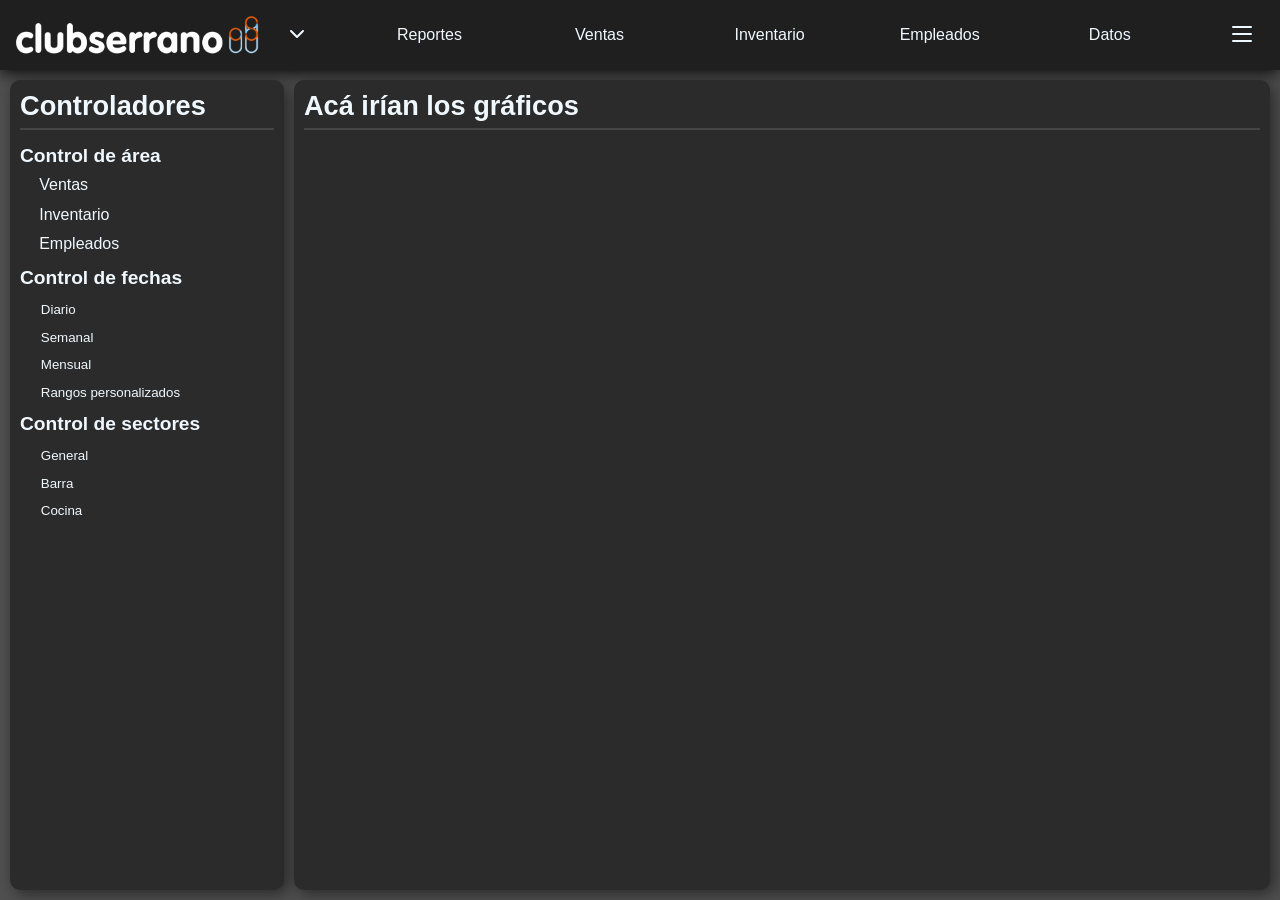
==== front/templates/index.html @ 7733e82a "ahora el JS de tablas con el searcher funciona, con logica general" ====
<!DOCTYPE html>
<html lang="es">
<head>
    <meta charset="UTF-8">
    <meta name="viewport" content="width=device-width, initial-scale=1.0">

    <title>Gestión de Stock</title>
    
    <!-- First link the generals -->
    <link rel="stylesheet" href="../static/css/general/body.css">
    <link rel="stylesheet" href="../static/css/general/nav.css">
    <link rel="stylesheet" href="../static/css/btns/general.css">
    <link rel="stylesheet" href="../static/css/sections/reports.css">
    <link rel="stylesheet" href="../static/css/sections/inventory.css">
    <link rel="stylesheet" href="../static/css/btns/selectables.css">
    <link rel="stylesheet" href="../static/css/btns/menus.css">
    <link rel="stylesheet" href="../static/css/btns/uploaders.css">
    <link rel="stylesheet" href="../static/css/btns/searcher.css">
    
    <link rel="icon" href="../static/img/icon-club-serrano.jpg" type="image/jpg"/>

    <script type="module" src="../static/js/main.js" defer></script>
</head>
<body>
    <header>
        <nav>
            <img src="../static/img/logo-club-serrano.png" alt="Logo de Club Serrano">
            <div class="menu">
                <button class="nav-button">
                    <svg xmlns="http://www.w3.org/2000/svg" width="24" height="24" viewBox="0 0 24 24" fill="none" stroke="currentColor" stroke-width="2" stroke-linecap="round" stroke-linejoin="round" class="lucide lucide-chevron-down-icon lucide-chevron-down"><path d="m6 9 6 6 6-6"/></svg>
                </button>
                <div class="block desplegable">
                    <ul data-name="restaurant" class="selectables menu-button">
                        <li><button data-restaurant="club_serrano" class="active">Club Serrano</button></li>
                        <li><button data-restaurant="kubo">Kubo</button></li>
                    </ul>
                </div>
            </div>
            <ul data-name="section" class="selectables section-ul">
                <li>
                    <button data-section="reports">Reportes</button>
                </li>
                <li>
                    <button data-section="sales">Ventas</button>
                </li>
                <li>
                    <button data-section="inventory">Inventario</button>
                </li>
                <li>
                    <button data-section="employees">Empleados</button>
                </li>
                <li>
                    <button data-section="data">Datos</button>    
                </li>   
            </ul>
            <button class="nav-button">
                <svg xmlns="http://www.w3.org/2000/svg" width="24" height="24" viewBox="0 0 24 24" fill="none" stroke="currentColor" stroke-width="2" stroke-linecap="round" stroke-linejoin="round" class="lucide lucide-text-align-justify-icon lucide-text-align-justify"><path d="M3 5h18"/><path d="M3 12h18"/><path d="M3 19h18"/></svg>
            </button>
        </nav>
    </header>
    <main>
        <div class="section active" id="reports">
            <div class="block graphs-sidebar">
                <h2 class="title">Controladores</h2>
                <div class="area-control">    
                    <h3 class="subtitle">Control de área</h3>
                    <ul data-name="graphtype" class="selectables">
                        <li>
                            <details>
                                <summary>
                                    <span>Ventas</span>
                                </summary>
                                <ul>
                                    <li><button data-graphtype="general">General</button></li>
                                    <li><button data-graphtype="products">Productos</button></li>
                                    <li><button data-graphtype="finance">Financiero</button></li>
                                </ul>
                            </details>
                        </li>
                        <li>
                            <details>
                                <summary>
                                    <span>Inventario</span>
                                </summary>
                                <ul>
                                    <li><button>General</button></li>
                                    <li><button>Productos</button></li>
                                    <li><button>Financiero</button></li>
                                </ul>
                            </details>
                        </li>
                        <li>
                            <details>
                                <summary>
                                    <span>Empleados</span>
                                </summary>
                                <ul>
                                    <li><button>General</button></li>
                                    <li><button>Productos</button></li>
                                    <li><button>Financiero</button></li>
                                </ul>
                            </details>
                        </li>
                    </ul>
                </div>
                <div class="date-control">
                    <h3 class="subtitle">Control de fechas</h3>
                    <ul data-name="graphdate" class="selectables">
                        <li><button data-graphdate="daily">Diario</button></li>
                        <li><button data-graphdate="weekly">Semanal</button></li>
                        <li><button data-graphdate="monthly">Mensual</button></li>
                        <li>
                            <button data-graphdate="personalized">Rangos personalizados</button>
                        </li>
                    </ul>
                </div>
                <div class="sector-control">
                    <h3 class="subtitle">Control de sectores</h3>
                    <ul data-name="graphsection" class="selectables">
                        <li><button data-graphsection="general">General</button></li>
                        <li><button data-graphsection="bar">Barra</button></li>
                        <li><button data-graphsection="kitchen">Cocina</button></li>
                    </ul>
                </div>
            </div>
            <div class="block graphs">
                <h2 class="title">Acá irían los gráficos</h2>
            </div>
        </div>
        <div class="section" id="sales">
            <div style="flex: 2" class="flex-column">
                
                <div style="width: 100%" class="block center">
                    <h3>Cargar datos</h3>
                    
                    <div class="upload" data-uploaderid="sales-file" data-endpoint="/sales/upload">
                        <input type="file" id="sales-file">
                        
                        <div class="actionable">
                            <div style="visibility: hidden; width: 100%;">    
                                <span class="file-name">Archivo seleccionado</span>
                                <svg class="x-btn" xmlns="http://www.w3.org/2000/svg" width="20" height="20" viewBox="0 0 24 24" fill="none" stroke="currentColor" stroke-width="1.5" stroke-linecap="round" stroke-linejoin="round" class="lucide lucide-x-icon lucide-x"><path d="M18 6 6 18"/><path d="m6 6 12 12"/></svg>
                            </div>
                            <svg style="visibility: visible; position: absolute;" xmlns="http://www.w3.org/2000/svg" width="24" height="24" viewBox="0 0 24 24" fill="none" stroke="currentColor" stroke-width="2" stroke-linecap="round" stroke-linejoin="round" class="lucide lucide-arrow-up-from-line-icon lucide-arrow-up-from-line"><path d="m18 9-6-6-6 6"/><path d="M12 3v14"/><path d="M5 21h14"/></svg>
                        </div>

                        <button class="actionable">Subir archivo</button>    
                    </div>

                </div>
                
                <div style="flex: 1" class="block">
                    <h3>Cambios recientes</h3>
                </div>
            </div>
            <div style="flex: 10" class="block flex-column">
                <input type="text" class="searcher" placeholder="Buscar producto...">
                <div class="table-container" data-tablemodel="products" data-endpoint="/sales/show_products"></div>
            </div>
            <div style="flex: 2" class="block flex-column"></div>
        </div>
        <div class="section" id="inventory">
        </div>
        </div>
        <div class="section" id="employees">
            <h2>Empleados</h2>
        </div>
        <div class="section" id="data">
            <h2>Datos</h2>
        </div>
    </main>
</body>
</html>
---- front/static/css/general/body.css ----
* {
    margin: 0;
    padding: 0;
    background: none;
    border: none;
    list-style: none;
    box-sizing: border-box;
    outline: 0px solid rgba(255, 0, 0, 0.267); /* for debugging */
}

body {
    background-color: rgb(80, 80, 80);
    height: 100vh;
    width: 100vw;
    font-family:'Segoe UI', Tahoma, Geneva, Verdana, sans-serif;
    color: aliceblue;
}

input {
    caret-color: aliceblue;
    color: aliceblue;
}

input[type="file"] {
    display: none; 
}

input::placeholder {
    color: rgba(240, 248, 255, 0.705);
}

::-webkit-scrollbar {
    width: 8px; 
}

::-webkit-scrollbar-track {
    border-radius: 10px;
}

::-webkit-scrollbar-thumb {
    background: rgb(80, 80, 80); 
    border-radius: 10px;
    border: 2px solid rgb(30, 30, 30);
}

::-webkit-scrollbar-thumb:hover {
    background: rgb(61, 61, 61);    
}

main {
    overflow: hidden; 
    position: relative;
    height: calc(100% - 70px);
    width: 100%;
}

.section {
    position: absolute;
    width: 100%;
    height: 100%;
    top: 0;
    left: 0;
    transform: translateX(100%);
    transition: transform 0.4s ease;
}

.section.active {
    transform: translateX(0);
}

.section.left {
    transform: translateX(-100%);
}

button {
    cursor: pointer;
    color: aliceblue
}

.title {
    width: 100%;
    padding-bottom: 0.4rem;
    margin-bottom: 0.5rem; 
    border-bottom: 2px solid rgba(139, 139, 139, 0.27);
    font-size: 1.7rem;
    font-weight: 700;
}

.subtitle {
    font-size: 1.2rem;
    font-weight: 700;
    width: 100%;
    margin: 0.4rem 0 0.4rem 0;
}

#reports, #sales, #inventory, #employees, #data {
    padding: 10px;
    gap: 10px;
    display: flex;
    align-self: stretch;
}

/* general class */
.block {
    background-color: rgb(43, 43, 43);
    border-radius: 10px;
    box-shadow: 4px 4px 16px rgba(0, 0, 0, 0.5);
    padding: 10px;
}

.block.center {
    text-align: center;
}

.flex-column {
    align-items: stretch;
    display: flex;
    flex-direction: column;
    gap: 10px;
    min-width: 0;
}
---- front/static/css/general/nav.css ----
nav {
    width: 100%;
    height: 70px;
    display: flex;
    align-items: center;
    flex-direction: row;
    background-color: rgb(32, 31, 31);
    box-shadow: 0 2px 16px rgb(3, 3, 3)
}

nav img {
    width: auto;
    height: 40px;
    margin: 1rem;
    margin-right: auto;
}

.section-ul {
    text-align: center;
    width: auto;
    flex: 1;
    height: 100%;
    display: flex;
    align-items: stretch;
    justify-content: center;
    margin: 10px;
}

.section-ul li { flex: 1 }
---- front/static/css/btns/general.css ----
.selectables button, .actionable, .searcher {
    margin: 0.1rem 0.1rem 0.1rem 0.1rem;
    width: 100%;
    padding: 0.3rem; 
    border-radius: 5px;
    text-align: left;
    font-family:'Segoe UI', Tahoma, Geneva, Verdana, sans-serif;
}

.actionable, .upload {
    display: inline-block;
    margin: 0.6rem 0.1rem 0.6rem 0.1rem;
    text-align: center;
    border: 2px solid rgba(124, 124, 124, 0.123);
    width: 100%;
}

.selectables:not(.section-ul) button:hover, .actionable:hover, .x-btn:hover {
    background-color: rgba(124, 124, 124, 0.123);
    cursor: pointer;
}

.nav-button {
    position: relative;
    height: 100%;
    padding: 0.8rem;
    margin: 0.8rem;
}
---- front/static/css/sections/reports.css ----
.graphs-sidebar {
    flex: 1 0 auto;
    overflow-y: scroll;
    overflow-x: hidden;
}   

.area-control, .date-control, .sector-control {
    display: flex;
    flex-direction: column;
    width: 100%;
    height: auto;
}

.graphs-sidebar ul {
    display: flex;
    align-items: stretch;
    flex-direction: column;
}

.graphs-sidebar details ul {
    margin: 0.5rem 0 0.5rem 0;
}

.graphs-sidebar summary span {
    margin-left: 1rem;
}

.graphs-sidebar details summary {
    padding-bottom: 0.3rem;
    margin: 0.2rem;
    font-weight: 500;
}

.graphs-sidebar details summary:hover {
    cursor: pointer;
}

.graphs-sidebar details[open] summary {
    border-bottom: 2px solid rgba(139, 139, 139, 0.27);
}

.graphs {
    flex: 10 0 auto;
}
---- front/static/css/btns/selectables.css ----
.selectables button {
    margin: 0.1rem 0.1rem 0.1rem 1rem;
}

.selectables:not(.section-ul) button.active {
    background-color: rgba(124, 124, 124, 0.26);
}

.selectables.section-ul button {
    position: relative; /* for the animations */ 
    width: 100%;
    height: 100%;
    font-size: 1rem;
    border-radius: 0;
    margin: 0;
    text-align: center;
    padding: 0;
}

.selectables.section-ul button::after {
    content: '';        
    position: absolute; 
    bottom: 0;         
    left: 0;           
    width: 100%;       
    height: 100%;      
    background: rgba(95, 95, 95, 0.164);   
    border-bottom: 2px solid rgb(255, 123, 0); 
    transform: scaleX(0); 
    transition: transform 0.3s ease;
}

.selectables.section-ul button:hover::after { 
    background-color: rgba(124, 124, 124, 0.226);
    transform: scaleX(1); 
}

.selectables.section-ul button.active::after {
    transform: scaleX(1);
    border-bottom: 2px solid rgb(255, 123, 0);
    background: rgba(95, 95, 95, 0.3);
}

.selectables.section-ul button.active { font-weight: 700; }
---- front/static/css/btns/menus.css ----
/* 
This class contains all dropdown menus
Those are divs that contains two brother elements: 
- a button to collapse and expand the menu
- and a div, which contains the menu itself
 */
.menu {
    position: relative;
}

.desplegable {
    display: none;
    position: absolute;
    min-width: 200px;
    z-index: 100;
    overflow: hidden;
}

.desplegable.active {
    display: block;
    padding: 10px;
    top: 100%;
    left: 0;
}

.selectables.menu-button button {
    margin: 0.1rem;
    font-size: 1rem;
    font-weight: 500;
}
---- front/static/css/btns/uploaders.css ----
.file-name {
    white-space: nowrap;    /* no rompe en múltiples líneas */
    overflow: hidden;       /* oculta lo que sobra */
    text-overflow: ellipsis; /* agrega los "..." */
    max-width: 100%;
}

.upload {
    position: relative;
    border-radius: 5px;
    border-bottom: 0px; /* prevents duplicated borders with actionables */
}

.upload > .actionable {
    margin: 0px;
    border-radius: 0px;
    border: 0px;
    border-bottom: 2px solid rgba(124, 124, 124, 0.123);
}

.upload div {
    display: flex;
    justify-content: center;
    align-items: center;
    gap: 0.5rem;
}
---- front/static/css/btns/searcher.css ----
.searcher {
    border: 2px solid rgba(124, 124, 124, 0.123);
}
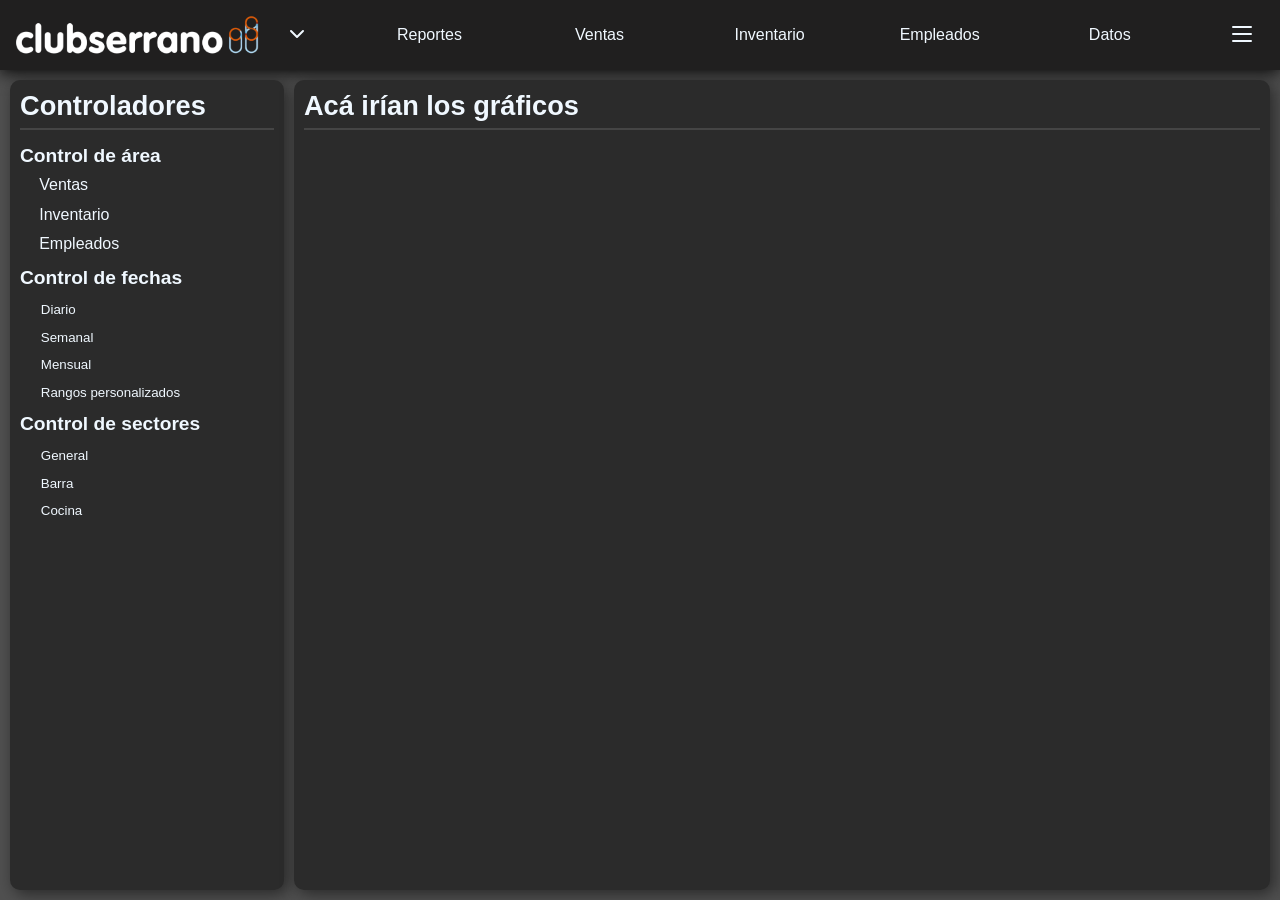
==== commit 8ff8fd7a: "finalizado del css de las tables" ====
--- a/front/templates/index.html
+++ b/front/templates/index.html
@@ -16,6 +16,7 @@
     <link rel="stylesheet" href="../static/css/btns/menus.css">
     <link rel="stylesheet" href="../static/css/btns/uploaders.css">
     <link rel="stylesheet" href="../static/css/btns/searcher.css">
+    <link rel="stylesheet" href="../static/css/general/tables.css">
     
     <link rel="icon" href="../static/img/icon-club-serrano.jpg" type="image/jpg"/>
 
@@ -154,8 +155,13 @@
                 </div>
             </div>
             <div style="flex: 10" class="block flex-column">
-                <input type="text" class="searcher" placeholder="Buscar producto...">
+                <div class="searcher">
+                    <svg xmlns="http://www.w3.org/2000/svg" width="20" height="20" viewBox="0 0 24 24" fill="none" stroke="currentColor" stroke-width="2" stroke-linecap="round" stroke-linejoin="round" class="lucide lucide-search-icon lucide-search"><path d="m21 21-4.34-4.34"/><circle cx="11" cy="11" r="8"/></svg>
+                    <input type="text" placeholder="Buscar producto...">
+                </div>
                 <div class="table-container" data-tablemodel="products" data-endpoint="/sales/show_products"></div>
+                <div>
+                </div>
             </div>
             <div style="flex: 2" class="block flex-column"></div>
         </div>
--- a/front/static/css/btns/general.css
+++ b/front/static/css/btns/general.css
@@ -9,13 +9,14 @@
 
 .actionable, .upload {
     display: inline-block;
-    margin: 0.6rem 0.1rem 0.6rem 0.1rem;
+    margin: 0.1rem 0.1rem 0.1rem 0.1rem;
     text-align: center;
     border: 2px solid rgba(124, 124, 124, 0.123);
     width: 100%;
 }
 
-.selectables:not(.section-ul) button:hover, .actionable:hover, .x-btn:hover {
+.selectables:not(.section-ul) button:hover, .actionable:hover, .x-btn:hover, 
+.table-container tbody > tr:hover {
     background-color: rgba(124, 124, 124, 0.123);
     cursor: pointer;
 }
--- a/front/static/css/btns/uploaders.css
+++ b/front/static/css/btns/uploaders.css
@@ -9,9 +9,10 @@
     position: relative;
     border-radius: 5px;
     border-bottom: 0px; /* prevents duplicated borders with actionables */
+    margin: 0.6rem 0.1rem 0.6rem 0.1rem;
 }
 
-.upload > .actionable {
+.upload > .actionable, .table-container tr {
     margin: 0px;
     border-radius: 0px;
     border: 0px;
--- a/front/static/css/btns/searcher.css
+++ b/front/static/css/btns/searcher.css
@@ -1,3 +1,9 @@
 .searcher {
     border: 2px solid rgba(124, 124, 124, 0.123);
+    display: flex;
+    gap: 1rem;
+}
+
+.searcher input {
+    flex: 1;
 }
--- a/front/static/css/general/tables.css
+++ b/front/static/css/general/tables.css
@@ -0,0 +1,17 @@
+.table-container {
+    width: 100%;
+}
+
+.table-container table {
+    width: 100%;
+}
+
+.table-container tr {
+    display: flex;
+}
+
+.table-container td, .table-container th {
+    flex: 1;
+    padding: 0.5rem;
+    text-align: center;
+}
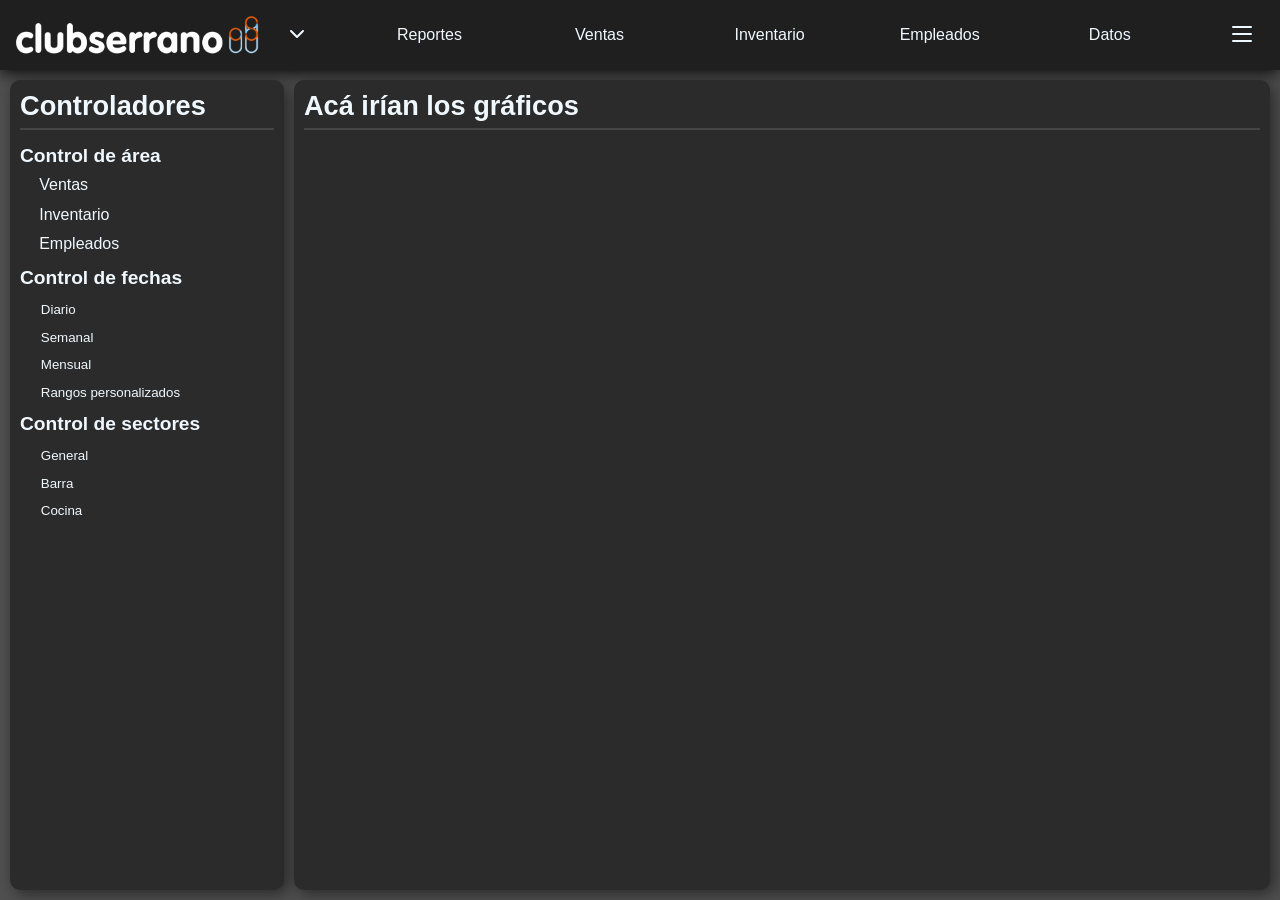
==== commit d3f79166: "finalizado del endpoint /restaurants: verbo GET y POST" ====
--- a/front/templates/index.html
+++ b/front/templates/index.html
@@ -31,10 +31,11 @@
                     <svg xmlns="http://www.w3.org/2000/svg" width="24" height="24" viewBox="0 0 24 24" fill="none" stroke="currentColor" stroke-width="2" stroke-linecap="round" stroke-linejoin="round" class="lucide lucide-chevron-down-icon lucide-chevron-down"><path d="m6 9 6 6 6-6"/></svg>
                 </button>
                 <div class="block desplegable">
-                    <ul data-name="restaurant" class="selectables menu-button">
+                    <ul data-name="restaurant" class="selectables menu-button" data-endpoint="/restaurants/show">
                         <li><button data-restaurant="club_serrano" class="active">Club Serrano</button></li>
                         <li><button data-restaurant="kubo">Kubo</button></li>
                     </ul>
+                    <button class="actionable">+ Agregar restaurante...</button>
                 </div>
             </div>
             <ul data-name="section" class="selectables section-ul">
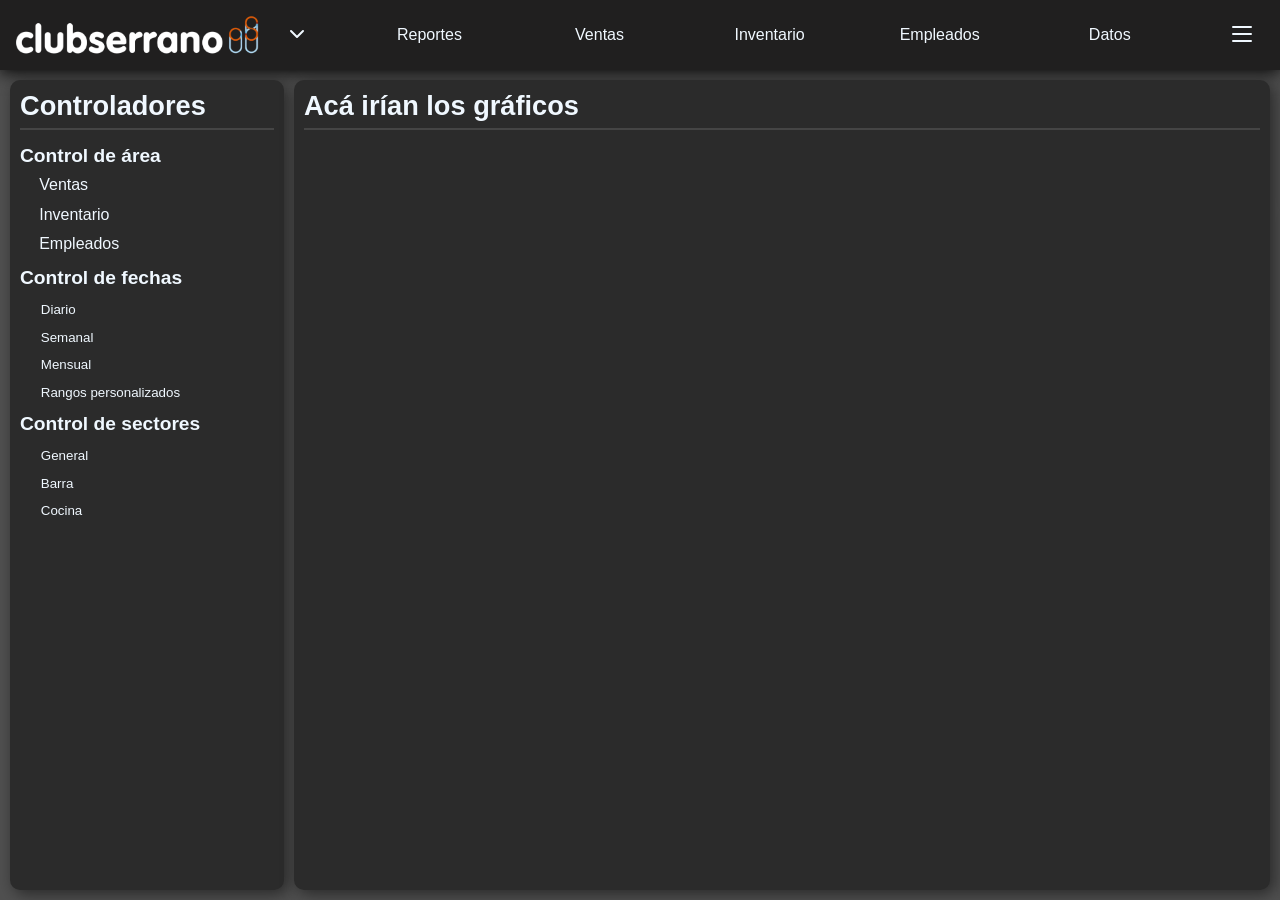
==== commit 74679139: "agregado de menu desplegable de restaurantes desde la DB" ====
--- a/front/templates/index.html
+++ b/front/templates/index.html
@@ -31,7 +31,7 @@
                     <svg xmlns="http://www.w3.org/2000/svg" width="24" height="24" viewBox="0 0 24 24" fill="none" stroke="currentColor" stroke-width="2" stroke-linecap="round" stroke-linejoin="round" class="lucide lucide-chevron-down-icon lucide-chevron-down"><path d="m6 9 6 6 6-6"/></svg>
                 </button>
                 <div class="block desplegable">
-                    <ul data-name="restaurant" class="selectables menu-button" data-endpoint="/restaurants/show">
+                    <ul data-name="restaurant" class="selectables menu-button" data-endpoint="/restaurants/show" data-tablemodel="restaurants">
                         <li><button data-restaurant="club_serrano" class="active">Club Serrano</button></li>
                         <li><button data-restaurant="kubo">Kubo</button></li>
                     </ul>
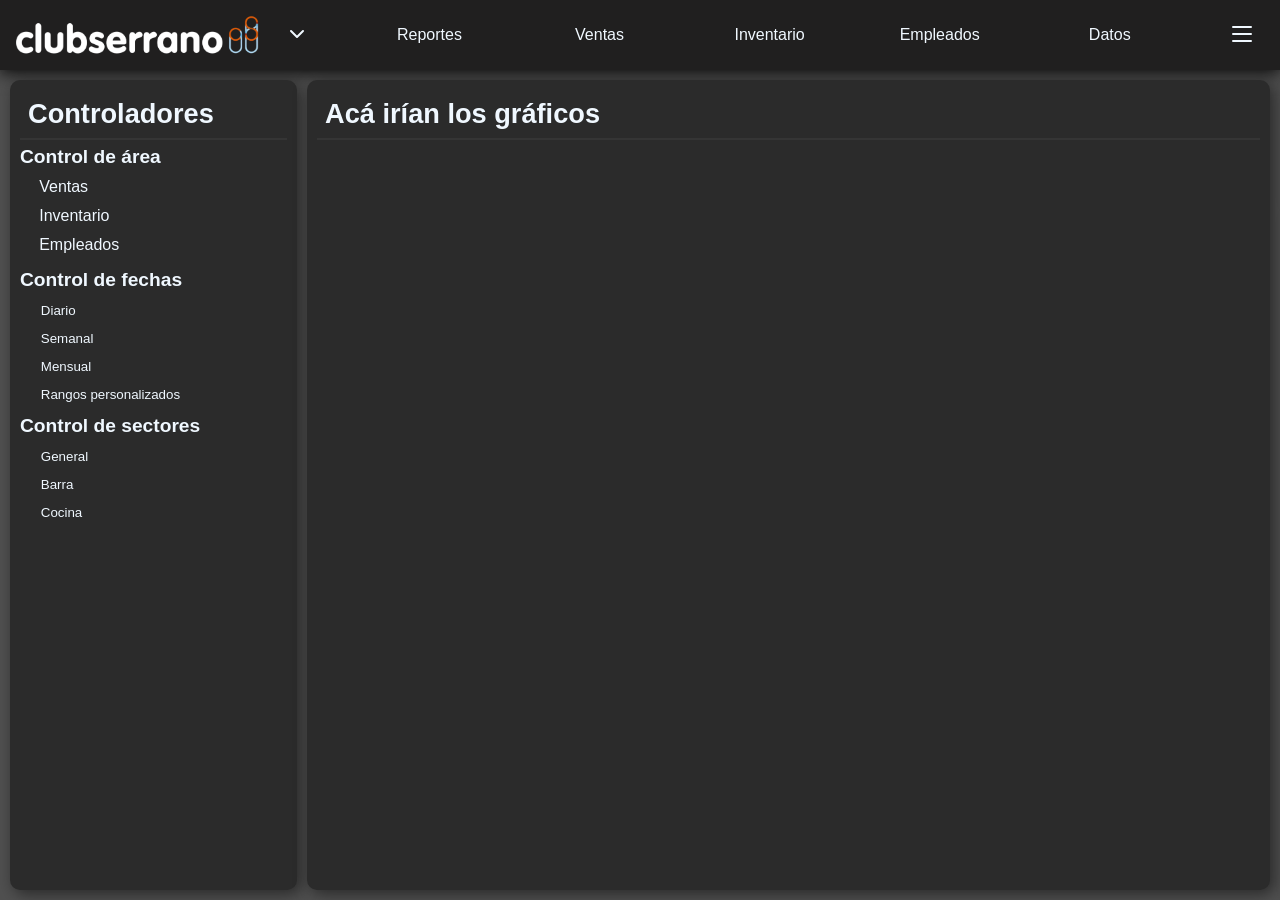
==== commit 47f8475e: "finalizado de los modales generales" ====
--- a/front/templates/index.html
+++ b/front/templates/index.html
@@ -7,9 +7,14 @@
     <title>Gestión de Stock</title>
     
     <!-- First link the generals -->
+    <link rel="stylesheet" href="../static/css/general/keyframes.css">
     <link rel="stylesheet" href="../static/css/general/body.css">
+    <link rel="stylesheet" href="../static/css/general/blocks.css">
     <link rel="stylesheet" href="../static/css/general/nav.css">
     <link rel="stylesheet" href="../static/css/btns/general.css">
+    <link rel="stylesheet" href="../static/css/general/modals.css">
+    <link rel="stylesheet" href="../static/css/general/forms.css">
+
     <link rel="stylesheet" href="../static/css/sections/reports.css">
     <link rel="stylesheet" href="../static/css/sections/inventory.css">
     <link rel="stylesheet" href="../static/css/btns/selectables.css">
@@ -35,7 +40,7 @@
                         <li><button data-restaurant="club_serrano" class="active">Club Serrano</button></li>
                         <li><button data-restaurant="kubo">Kubo</button></li>
                     </ul>
-                    <button class="actionable">+ Agregar restaurante...</button>
+                    <button class="actionable" id="add-restaurant">+ Agregar restaurante...</button>
                 </div>
             </div>
             <ul data-name="section" class="selectables section-ul">
@@ -63,7 +68,9 @@
     <main>
         <div class="section active" id="reports">
             <div class="block graphs-sidebar">
-                <h2 class="title">Controladores</h2>
+                <div class="block-header">
+                    <h2 class="title">Controladores</h2>
+                </div>
                 <div class="area-control">    
                     <h3 class="subtitle">Control de área</h3>
                     <ul data-name="graphtype" class="selectables">
@@ -126,7 +133,9 @@
                 </div>
             </div>
             <div class="block graphs">
-                <h2 class="title">Acá irían los gráficos</h2>
+                <div class="block-header">
+                    <h2 class="title">Acá irían los gráficos</h2>
+                </div>
             </div>
         </div>
         <div class="section" id="sales">
@@ -167,7 +176,7 @@
             <div style="flex: 2" class="block flex-column"></div>
         </div>
         <div class="section" id="inventory">
-        </div>
+
         </div>
         <div class="section" id="employees">
             <h2>Empleados</h2>
@@ -176,5 +185,41 @@
             <h2>Datos</h2>
         </div>
     </main>
+    <!-- Modal para crear restaurante -->
+    <div class="modal-overlay">
+        <div class="block modal" data-openby="add-restaurant">
+            <div class="block-header">
+                <h2>Crear nuevo restaurante</h2>
+                <svg class="x-btn" xmlns="http://www.w3.org/2000/svg" width="24" height="24" viewBox="0 0 24 24" fill="none" stroke="currentColor" stroke-width="1.5" stroke-linecap="round" stroke-linejoin="round" class="lucide lucide-x-icon lucide-x"><path d="M18 6 6 18"/><path d="m6 6 12 12"/></svg>
+            </div>
+            <div class="block-content">
+                <form class="flex-column" id="restaurantForm" data-endpoint="/restaurants/creation">
+                    <div class="form-group">
+                        <label for="restaurantName">Nombre del restaurante *</label>
+                        <input type="text" id="restaurantName" name="name" required>
+                    </div>  
+                    <div class="form-group">
+                        <label for="restaurant-image">Seleccionar logo</label>
+                        
+                        <div class="upload" data-uploaderid="restaurant-image" >
+                            <input type="file" id="restaurant-image" name="address" accept="image/*">
+                            <div class="actionable">
+                                <div style="visibility: hidden; width: 100%;">    
+                                    <span class="file-name">Archivo seleccionado</span>
+                                    <svg class="x-btn" xmlns="http://www.w3.org/2000/svg" width="20" height="20" viewBox="0 0 24 24" fill="none" stroke="currentColor" stroke-width="1.5" stroke-linecap="round" stroke-linejoin="round" class="lucide lucide-x-icon lucide-x"><path d="M18 6 6 18"/><path d="m6 6 12 12"/></svg>
+                                </div>
+                                <svg style="visibility: visible; position: absolute;" xmlns="http://www.w3.org/2000/svg" width="24" height="24" viewBox="0 0 24 24" fill="none" stroke="currentColor" stroke-width="2" stroke-linecap="round" stroke-linejoin="round" class="lucide lucide-arrow-up-from-line-icon lucide-arrow-up-from-line"><path d="m18 9-6-6-6 6"/><path d="M12 3v14"/><path d="M5 21h14"/></svg>
+                            </div>
+                        </div>
+
+                    </div>
+                </form>
+            </div>
+            <div class="block-footer">
+                <button type="button" class="btn-cancel" id="cancelRestaurantModal">Cancelar</button>
+                <button type="submit" class="btn-submit" form="restaurantForm">Crear restaurante</button>
+            </div>
+        </div>
+    </div>
 </body>
 </html>
--- a/front/static/css/general/keyframes.css
+++ b/front/static/css/general/keyframes.css
@@ -0,0 +1,10 @@
+@keyframes slideUp {
+    from {
+        opacity: 0;
+        transform: translateY(30px);
+    }
+    to {
+        opacity: 1;
+        transform: translateY(0);
+    }
+}
--- a/front/static/css/general/body.css
+++ b/front/static/css/general/body.css
@@ -14,6 +14,7 @@
     width: 100vw;
     font-family:'Segoe UI', Tahoma, Geneva, Verdana, sans-serif;
     color: aliceblue;
+    overflow: hidden;
 }
 
 input {
@@ -77,15 +78,6 @@
     color: aliceblue
 }
 
-.title {
-    width: 100%;
-    padding-bottom: 0.4rem;
-    margin-bottom: 0.5rem; 
-    border-bottom: 2px solid rgba(139, 139, 139, 0.27);
-    font-size: 1.7rem;
-    font-weight: 700;
-}
-
 .subtitle {
     font-size: 1.2rem;
     font-weight: 700;
@@ -100,18 +92,6 @@
     align-self: stretch;
 }
 
-/* general class */
-.block {
-    background-color: rgb(43, 43, 43);
-    border-radius: 10px;
-    box-shadow: 4px 4px 16px rgba(0, 0, 0, 0.5);
-    padding: 10px;
-}
-
-.block.center {
-    text-align: center;
-}
-
 .flex-column {
     align-items: stretch;
     display: flex;
--- a/front/static/css/general/blocks.css
+++ b/front/static/css/general/blocks.css
@@ -0,0 +1,48 @@
+/* general class */
+.block {
+    display: relative;
+    background-color: rgb(43, 43, 43);
+    border-radius: 10px;
+    box-shadow: 4px 4px 16px rgba(0, 0, 0, 0.5);
+    padding: 10px;
+}
+
+.block-header {
+    padding: 0.5rem;
+    display: flex;
+    justify-content: space-between;
+    align-items: center;
+    border-bottom: 2px solid rgba(124, 124, 124, 0.123);
+}
+
+.block-header h2 {
+    margin: 0;
+    font-size: 1.7rem;
+    font-weight: 700;
+    color: aliceblue;
+}
+
+.block.center {
+    text-align: center;
+}
+
+.block-content {
+    padding: 20px;
+}
+
+.block-footer {
+    padding: 20px;
+    border-top: 2px solid rgba(124, 124, 124, 0.123);
+    display: flex;
+    gap: 10px;
+    justify-content: flex-end;
+}
+
+.block-footer button {
+    padding: 10px 20px;
+    border: none;
+    border-radius: 4px;
+    font-size: 14px;
+    font-weight: 500;
+    transition: all 0.2s;
+}
--- a/front/static/css/general/modals.css
+++ b/front/static/css/general/modals.css
@@ -0,0 +1,48 @@
+.modal-overlay {
+    position: fixed;
+    top: 0;
+    left: 0;
+    width: 100%;
+    height: 100%;
+    background-color: rgba(0, 0, 0, 0.5); /* show the background when the modal is active */
+    display: none;
+    justify-content: center;
+    align-items: center;
+    z-index: 999;
+}
+
+.modal-overlay.active {
+    display: flex;
+}
+
+.block.modal {
+    position: relative;
+    width: 90%;
+    max-width: 500px;
+    max-height: 90vh;
+    overflow-y: auto;
+    z-index: 1000;
+    animation: slideUp 0.3s ease-out;
+}
+
+.btn-cancel {
+    background-color: #f0f0f0;
+    color: #333;
+}
+
+.btn-cancel:hover {
+    background-color: #e0e0e0;
+}
+
+.btn-submit {
+    background-color: #4CAF50;
+    color: white;
+}
+
+.btn-submit:hover {
+    background-color: #45a049;
+}
+
+.btn-submit:active {
+    transform: scale(0.98);
+}
--- a/front/static/css/general/forms.css
+++ b/front/static/css/general/forms.css
@@ -0,0 +1,48 @@
+.form-group {
+    display: flex;
+    flex-direction: column;
+    gap: 5px;
+}
+
+.form-group label {
+    font-size: 14px;
+    font-weight: 500;
+}
+
+.form-group input,
+.form-group textarea,
+.form-group .upload {
+    padding: 10px 12px;
+    border: 1px solid #dddddd8c;
+    border-radius: 4px;
+    font-size: 14px;
+    font-family: inherit;
+    transition: border-color 0.2s;
+    margin: 0;
+}
+
+.form-group input:focus,
+.form-group textarea:focus {
+    outline: none;
+    border-color: rgb(255, 123, 0);
+    box-shadow: 0 0 0 2px rgba(76, 175, 80, 0.1);
+}
+
+.form-group .upload {
+    padding: 0;
+}
+
+.form-group textarea {
+    resize: vertical;
+    min-height: 80px;
+}
+
+.form-row {
+    display: grid;
+    grid-template-columns: 1fr 1fr;
+    gap: 15px;
+}
+
+.form-row .form-group {
+    width: 100%;
+}
--- a/front/static/css/btns/uploaders.css
+++ b/front/static/css/btns/uploaders.css
@@ -24,4 +24,8 @@
     justify-content: center;
     align-items: center;
     gap: 0.5rem;
+}
+
+.upload input {
+    display: none;
 }
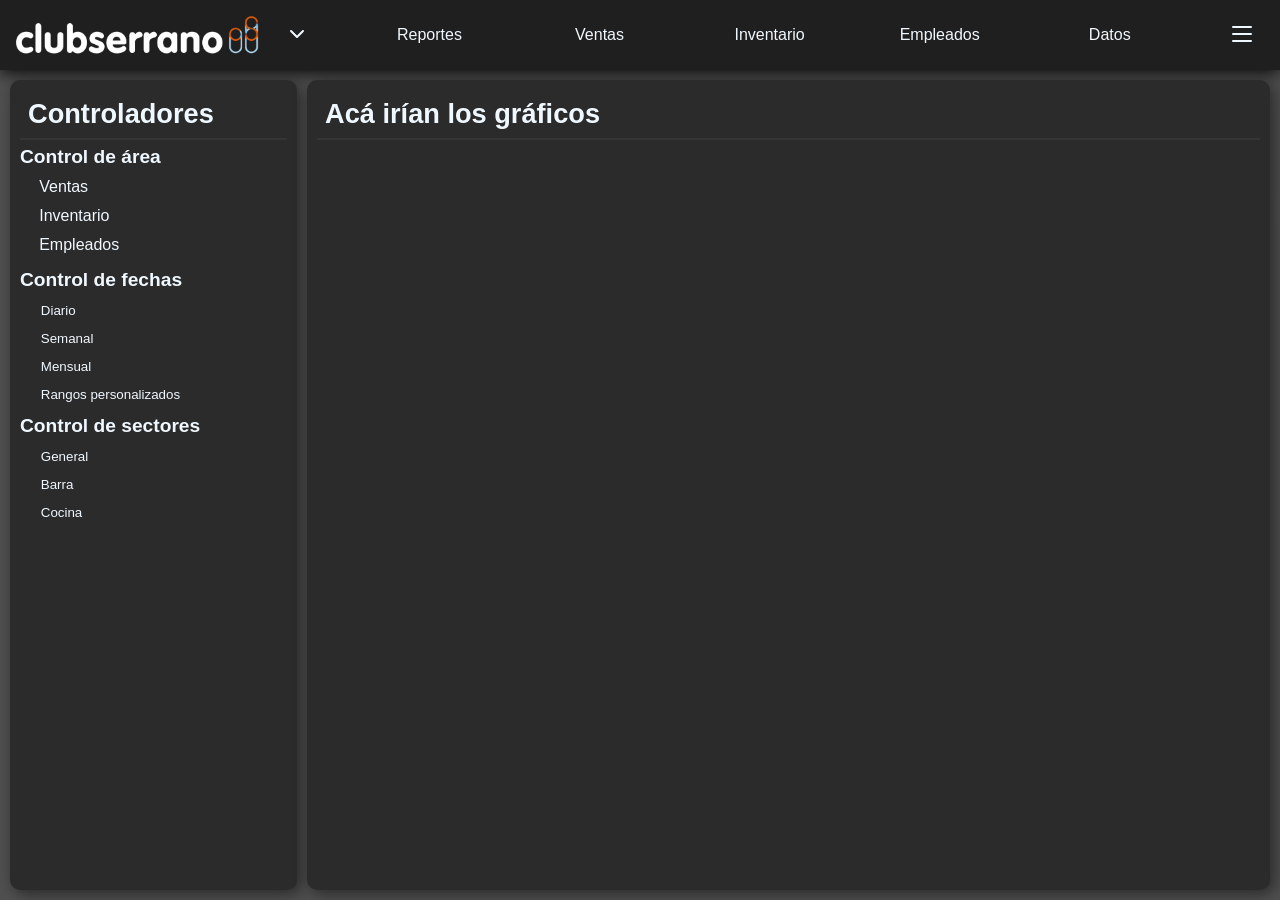
==== commit 7ec808ee: "integracion de cloudinary" ====
--- a/front/templates/index.html
+++ b/front/templates/index.html
@@ -36,11 +36,11 @@
                     <svg xmlns="http://www.w3.org/2000/svg" width="24" height="24" viewBox="0 0 24 24" fill="none" stroke="currentColor" stroke-width="2" stroke-linecap="round" stroke-linejoin="round" class="lucide lucide-chevron-down-icon lucide-chevron-down"><path d="m6 9 6 6 6-6"/></svg>
                 </button>
                 <div class="block desplegable">
-                    <ul data-name="restaurant" class="selectables menu-button" data-endpoint="/restaurants/show" data-tablemodel="restaurants">
+                    <ul data-name="r_id" class="selectables menu-button" data-endpoint="/restaurants/show" data-tablemodel="restaurants">
                         <li><button data-restaurant="club_serrano" class="active">Club Serrano</button></li>
                         <li><button data-restaurant="kubo">Kubo</button></li>
                     </ul>
-                    <button class="actionable" id="add-restaurant">+ Agregar restaurante...</button>
+                    <button class="actionable" id="addRestaurant">+ Agregar restaurante...</button>
                 </div>
             </div>
             <ul data-name="section" class="selectables section-ul">
@@ -187,24 +187,24 @@
     </main>
     <!-- Modal para crear restaurante -->
     <div class="modal-overlay">
-        <div class="block modal" data-openby="add-restaurant">
+        <div class="block modal" data-openby="addRestaurant">
             <div class="block-header">
                 <h2>Crear nuevo restaurante</h2>
                 <svg class="x-btn" xmlns="http://www.w3.org/2000/svg" width="24" height="24" viewBox="0 0 24 24" fill="none" stroke="currentColor" stroke-width="1.5" stroke-linecap="round" stroke-linejoin="round" class="lucide lucide-x-icon lucide-x"><path d="M18 6 6 18"/><path d="m6 6 12 12"/></svg>
             </div>
             <div class="block-content">
-                <form class="flex-column" id="restaurantForm" data-endpoint="/restaurants/creation">
+                <form class="flex-column" id="createRestaurant" data-endpoint="/restaurants/creation">
                     <div class="form-group">
                         <label for="restaurantName">Nombre del restaurante *</label>
-                        <input type="text" id="restaurantName" name="name" required>
-                    </div>  
+                        <input type="text" id="restaurantName" name="restaurant" required>
+                    </div>
                     <div class="form-group">
-                        <label for="restaurant-image">Seleccionar logo</label>
-                        
-                        <div class="upload" data-uploaderid="restaurant-image" >
-                            <input type="file" id="restaurant-image" name="address" accept="image/*">
+                        <label for="restaurantImage">Seleccionar logo</label>
+
+                        <div class="upload" data-uploaderid="restaurantImage">
+                            <input type="file" id="restaurantImage" name="image_url" accept="image/*">
                             <div class="actionable">
-                                <div style="visibility: hidden; width: 100%;">    
+                                <div style="visibility: hidden; width: 100%;">
                                     <span class="file-name">Archivo seleccionado</span>
                                     <svg class="x-btn" xmlns="http://www.w3.org/2000/svg" width="20" height="20" viewBox="0 0 24 24" fill="none" stroke="currentColor" stroke-width="1.5" stroke-linecap="round" stroke-linejoin="round" class="lucide lucide-x-icon lucide-x"><path d="M18 6 6 18"/><path d="m6 6 12 12"/></svg>
                                 </div>
@@ -216,8 +216,8 @@
                 </form>
             </div>
             <div class="block-footer">
-                <button type="button" class="btn-cancel" id="cancelRestaurantModal">Cancelar</button>
-                <button type="submit" class="btn-submit" form="restaurantForm">Crear restaurante</button>
+                <button type="button" class="btn-cancel">Cancelar</button>
+                <button type="submit" class="btn-submit" form="createRestaurant">Crear restaurante</button>
             </div>
         </div>
     </div>
--- a/front/static/css/general/forms.css
+++ b/front/static/css/general/forms.css
@@ -32,6 +32,10 @@
     padding: 0;
 }
 
+.form-group .upload .actionable {
+    padding: 0.5rem;
+}
+
 .form-group textarea {
     resize: vertical;
     min-height: 80px;
